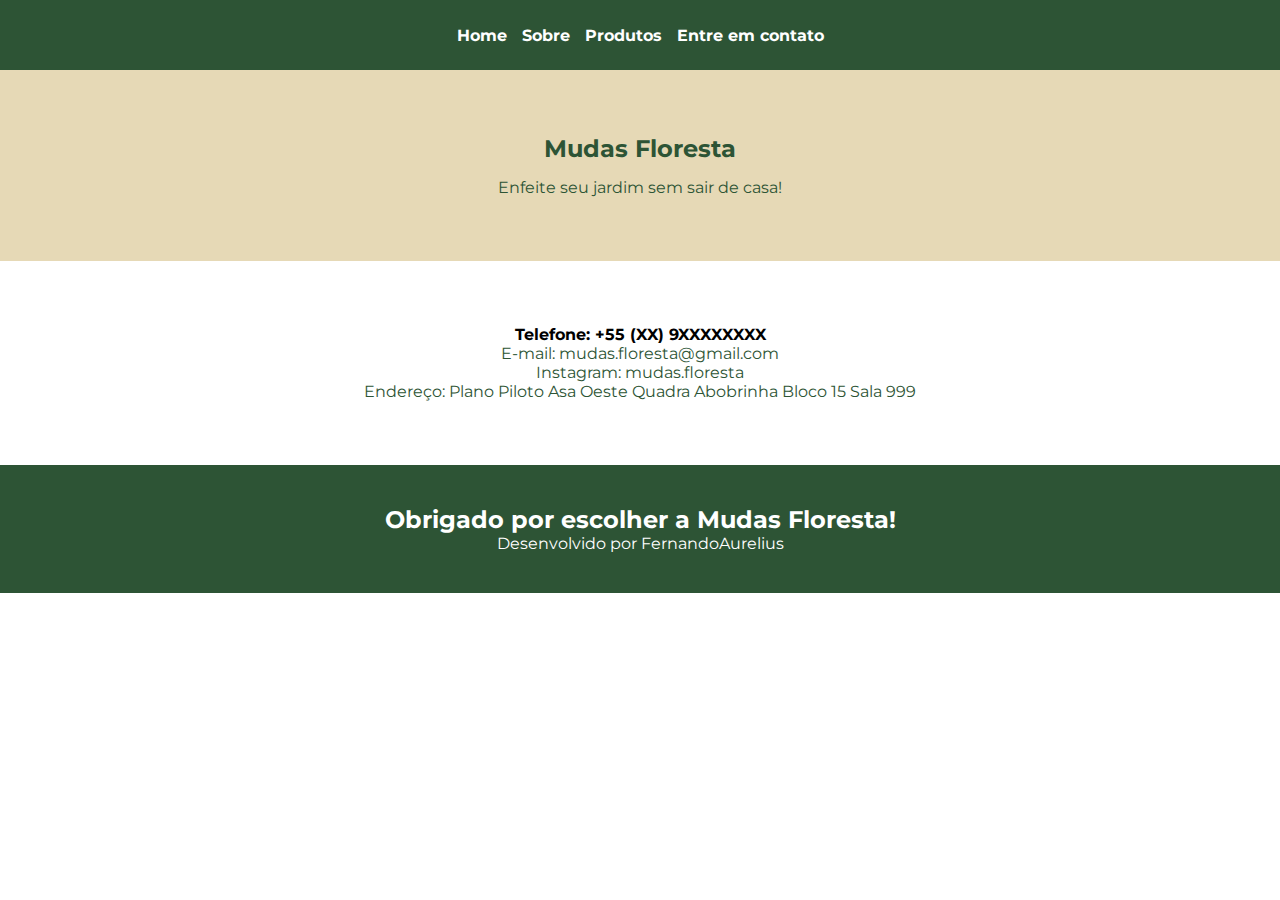
==== contato.html @ 90246958 "feat(assets): add images for products page feat(contato.html): create contact page feat(index.html):" ====
<!DOCTYPE html>
<html lang="pt-br">

<head>
    <meta charset="UTF-8">
    <meta name="viewport" content="width=device-width, initial-scale=1.0">
    <link rel="stylesheet" href="styles/style.css">
    <title>Loja de Plantas</title>
</head>

<body>
    <header class="cabecalho">
        <nav class="cabecalho__menu">
            <a class="cabecalho__menu__link" href="index.html">Home</a>
            <a class="cabecalho__menu__link" href="sobre.html">Sobre</a>
            <a class="cabecalho__menu__link" href="produtos.html">Produtos</a>
            <a class="cabecalho__menu__link" href="contato.html">Entre em contato</a>
        </nav>
    </header>
    <main class="principal">
        <section class="principal__cabecalho">
            <h1 class="principal__cabecalho__titulo">Mudas Floresta</h1>
            <h2 class="principal__cabecalho__subtitulo">Enfeite seu jardim sem sair de casa!</h2>
        </section>
        <section class="principal__conteudo">
            <p class="principal__conteudo__texto">
                <b>Telefone: +55 (XX) 9XXXXXXXX</b>
            </p>
            <p class="principal__conteudo__texto-destaque">
                E-mail: mudas.floresta@gmail.com
            </p>
            <p class="principal__conteudo__texto-destaque">
                Instagram: mudas.floresta
            </p>
            <p class="principal__conteudo__texto-destaque">
                Endereço: Plano Piloto Asa Oeste Quadra Abobrinha Bloco 15 Sala 999
            </p>
        </section>
    </main>
    <footer class="rodape">
        <h2 class="rodape__subtitulo">Obrigado por escolher a Mudas Floresta!</h2>
        <p class="rodape__creditos">Desenvolvido por FernandoAurelius</p>
    </footer>
</body>

</html>
---- styles/style.css ----
@import url('https://fonts.googleapis.com/css2?family=Montserrat:ital,wght@0,100..900;1,100..900&display=swap');

:root {
    --cor-principal: #2d5435;
    --cor-secundaria: #e6d9b6;
    --cor-terciaria: #fff;
    --cor-quaternaria: #536493;
    --fonte: 'Montserrat', arial;
}

* {
    margin: 0;
    padding: 0;
}

body, html {
    box-sizing: border-box;
    min-height: 100vh;
    max-width: 100%;
    overflow-x: hidden;
    font-family: var(--fonte);
}

.cabecalho {
    display: flex;
    background-color: var(--cor-principal);
    padding: 2%
}

.cabecalho__menu {
    display: flex;
    justify-content: center;
    align-items: center;
    width: 100%;
    gap: 15px;
    font-weight: 700;
    font-size: medium;
}

.cabecalho__menu__link {
    text-decoration: none;
    color: var(--cor-terciaria);
}

.cabecalho__menu__link:hover {
    color: var(--cor-secundaria);
}

.principal {
    display: flex;
    flex-direction: column;
    width: 100%;
}

.principal__cabecalho {
    display: flex;
    flex-direction: column;
    align-items: center;
    justify-content: center;
    background-color: var(--cor-secundaria);
    color: var(--cor-principal);
    padding: 5% 10%;
    width: auto;
    gap: 15px;
}

.principal__cabecalho__titulo {
    font-size: x-large;
    font-weight: 700;
}

.principal__cabecalho__subtitulo {
    font-size: medium;
    font-weight: 400;
}

.principal__conteudo {
    display: flex;
    flex-direction: column;
    align-items: center;
    justify-content: center;
    width: auto;
    padding: 5% 10%;
}

.principal__conteudo__fotos {
    display: flex;
    flex-direction: column;
    flex-wrap: wrap;
    gap: 30px;
}

.principal__conteudo__fotos__linha {
    display: flex;
    gap: 100px;
}

.principal__conteudo__fotos__linha__container {
    display: flex;
    flex-direction: column;
    justify-content: center;
    align-items: center;
    text-align: center;
}

.principal__conteudo__fotos__linha__container__imagem {
    width: 150px;
    height: 150px;
}

.principal__conteudo__texto {
    color: #000;
}

.principal__conteudo__texto-destaque {
    color: var(--cor-principal);
}

.rodape {
    display: flex;
    flex-direction: column;
    width: auto;
    justify-content: center;
    align-items: center;
    padding: 3.1% 5%;
    background-color: var(--cor-principal);
    color: var(--cor-terciaria);
}
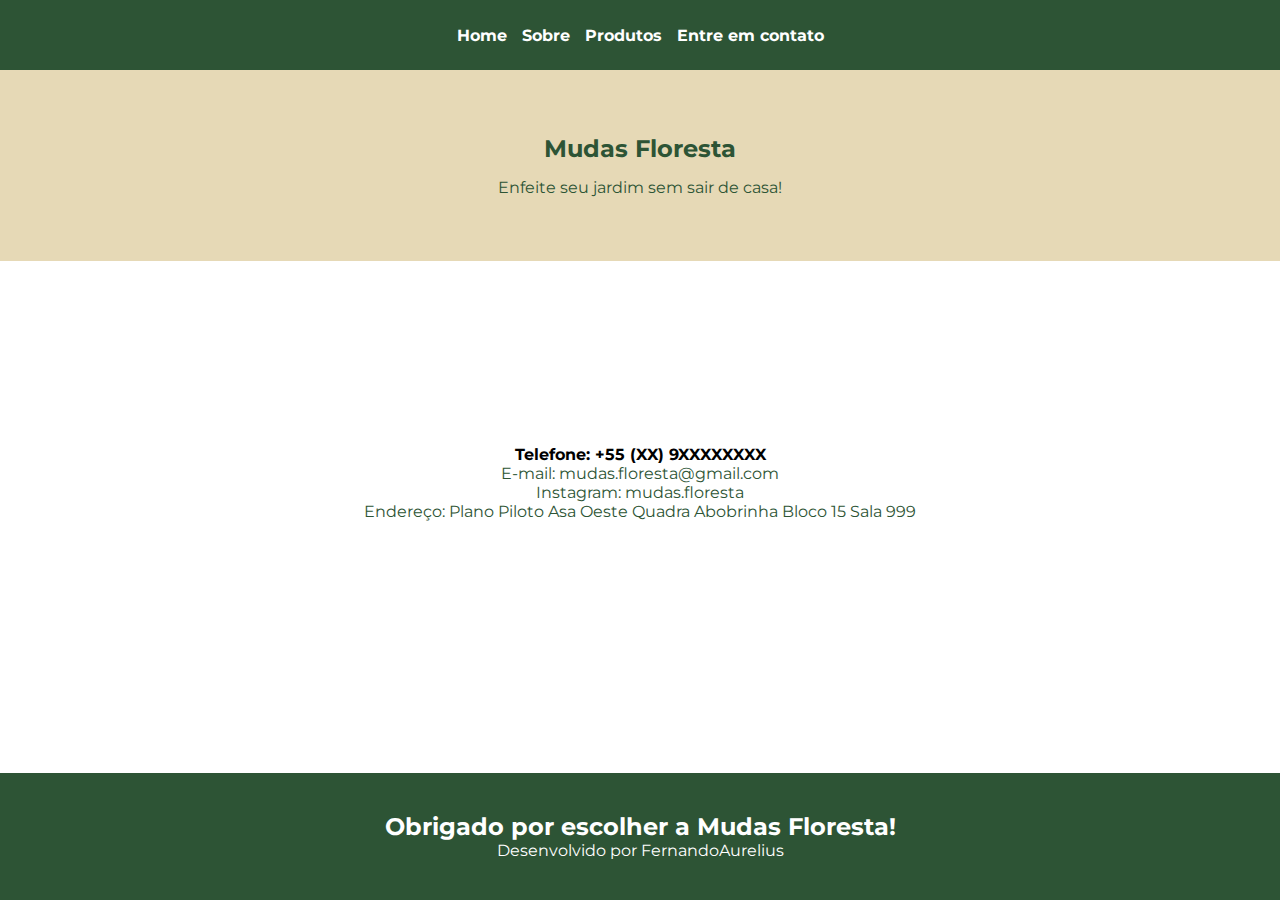
==== commit fa03f97d: "style(style.css): add media query for smaller screens to improve responsiveness" ====
--- a/contato.html
+++ b/contato.html
@@ -4,8 +4,15 @@
 <head>
     <meta charset="UTF-8">
     <meta name="viewport" content="width=device-width, initial-scale=1.0">
+    <link rel="shortcut icon" href="https://img.icons8.com/dusk/128/potted-plant.png" type="image/x-icon">
     <link rel="stylesheet" href="styles/style.css">
     <title>Loja de Plantas</title>
+
+    <style>
+        .principal__conteudo {
+            height: 35vh;
+        }
+    </style>
 </head>
 
 <body>
--- a/styles/style.css
+++ b/styles/style.css
@@ -19,12 +19,17 @@
     max-width: 100%;
     overflow-x: hidden;
     font-family: var(--fonte);
+    display: flex;
+    flex-direction: column;
+    justify-content: center;
 }
 
 .cabecalho {
     display: flex;
     background-color: var(--cor-principal);
-    padding: 2%
+    padding: 2%;
+    flex-shrink: 0;
+    height: 10%;
 }
 
 .cabecalho__menu {
@@ -49,7 +54,11 @@
 .principal {
     display: flex;
     flex-direction: column;
+    justify-self: center;
+    align-self: center;
     width: 100%;
+    flex: 1;
+    height: 10%;
 }
 
 .principal__cabecalho {
@@ -79,6 +88,7 @@
     flex-direction: column;
     align-items: center;
     justify-content: center;
+    text-align: center;
     width: auto;
     padding: 5% 10%;
 }
@@ -118,11 +128,43 @@
 
 .rodape {
     display: flex;
+    height: 10%;
+    flex-shrink: 0;
     flex-direction: column;
     width: auto;
     justify-content: center;
     align-items: center;
+    text-align: center;
     padding: 3.1% 5%;
     background-color: var(--cor-principal);
     color: var(--cor-terciaria);
+}
+
+@media (width < 1200px) {
+    
+    .principal {
+        height: 100vh;
+    }
+
+    .principal__cabecalho {
+        height: 35vh;
+    }
+
+    .principal__cabecalho__titulo {
+        font-size: xx-large;
+    }
+
+    .principal__cabecalho__subtitulo {
+        font-size: large;
+    }
+
+    .principal__conteudo {
+        font-size: large;
+        height: fit-content;
+    }
+
+    .principal__conteudo__fotos__linha {
+        flex-direction: column;
+    }
+
 }